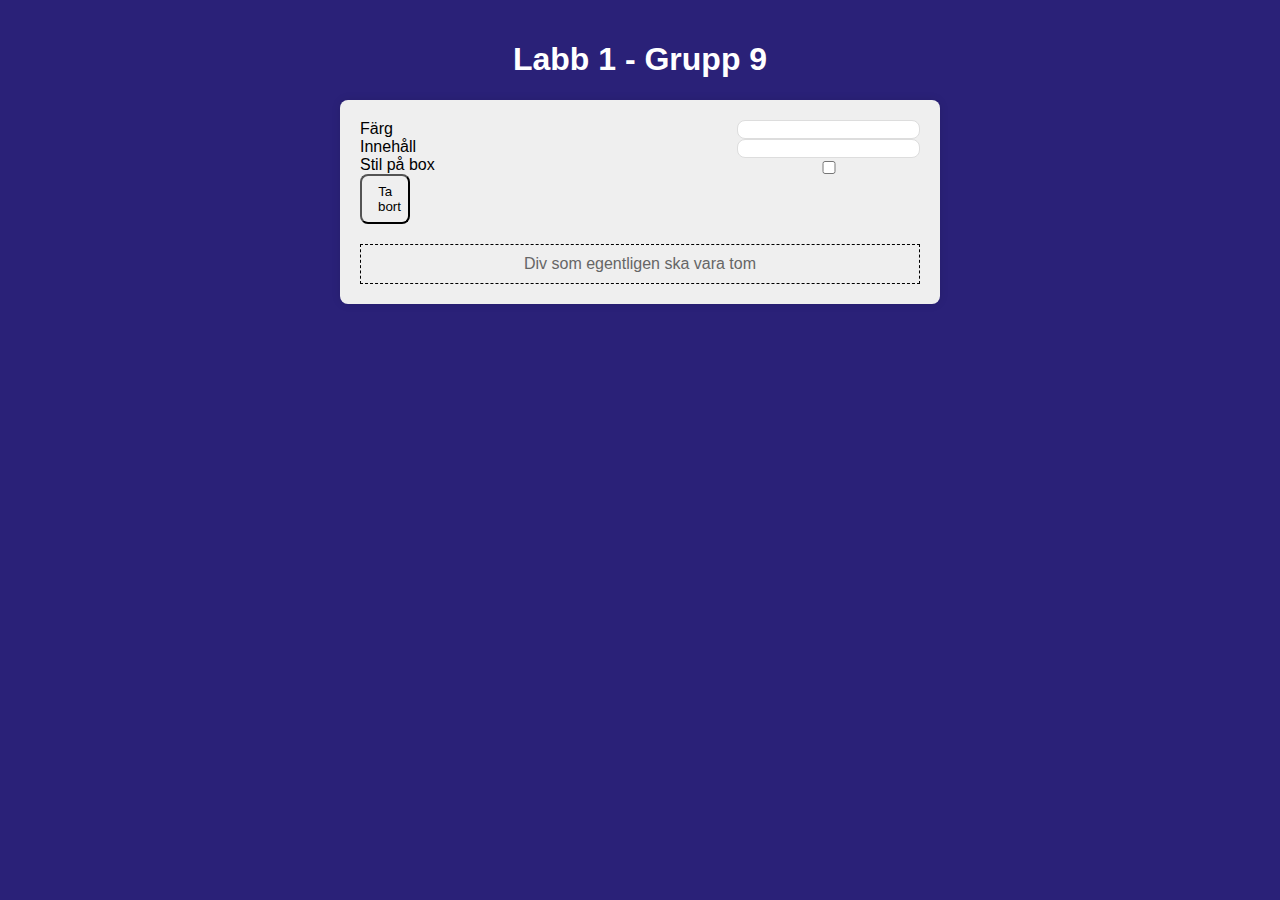
==== main.html @ fa76e469 "commit" ====
<!DOCTYPE html>
<html lang="en">
<head>
    <meta charset="UTF-8">
    <meta name="viewport" content="width=device-width, initial-scale=1.0">
    <title>Labb 1 - Grupp 9</title>
    <link rel="stylesheet" href="/styles/styles.css">
    <!-- <link rel="stylesheet" href="/styles/variables/variables.css"> -->
    <script src="main.js" defer></script>
</head>
<body>
    <h1>Labb 1 - Grupp 9</h1>
    <div class="container border-rounded">
      <div class="flexbox flexbox-space-between">
        <div class="flexbox thirty fcolumn fcol-auto max-width-15">
          <label for="color">Färg</label>
          <label for="content">Innehåll</label>
          <label for="divStyle">Stil på box</label>
          <button id="button" class="button border-rounded thirty border-color">Ta bort</button>
        </div>
        <div class="flexbox fcolumn">
          <input type="text" name="color" id="color" class="textfield border-rounded fullsize">
          <input type="text" name="content" id="content" class="textfield border-rounded fullsize">
          <input type="checkbox" name="divStyle" id="divStyle" class="checkbox">
        </div>
      </div>
      <div class="empty-div" id="btn">Div som egentligen ska vara tom</div>
    </div>
</body>
</html>
---- styles/styles.css ----
body {
    font-family: Arial, sans-serif;
    background-color: hsl(246, 57%, 30%);
    margin: 0;
    padding: 20px;
  }
*,
*::after,
*::before {
    box-sizing: border-box;
  }
  
  .container {
    max-width: 600px;
    margin: auto;
    background: #EFEFEF;
    padding: 20px;
    box-shadow: 0 0 10px rgba(0, 0, 0, 0.1);
  }

  .form-container label {
    display: block;
    margin-bottom: 5px;
  }
  .border-color {
    border-color: black;
  }
  
  .textfield {
    border: 0.1rem solid #DDD;
    box-sizing: border-box;
  }
  
  .checkbox {
    margin-bottom: 20px;
  }
  
  .button {
    padding: .5rem 1rem;
    /* background-color: #ddd; */
    cursor: pointer;
  }
  .border-rounded {
    border-radius: 0.5rem;
  }
  .button:hover {
    background-color: #ccc;
  }
  
  .empty-div {
    border: 1px dashed #000;
    padding: 10px;
    text-align: center;
    color: #666;
    margin-top: 20px;
  }
  
  h1 {
    text-align: center;
    color: white;
  }
  .flexbox {
    display: flex;
  }
  .flexbox-center {
    display: flex;
    justify-content: center;
    align-items: center;
  }
  .flexbox-space-between {
    justify-content: space-between;
  }
  .fcolumn {
    flex-direction: column;
  }
  .thirty {
    width: 30%;
  }
  .fcol-auto {
    flex-basis: auto;
  }
---- styles/variables/variables.css ----
@import "./colors.css";
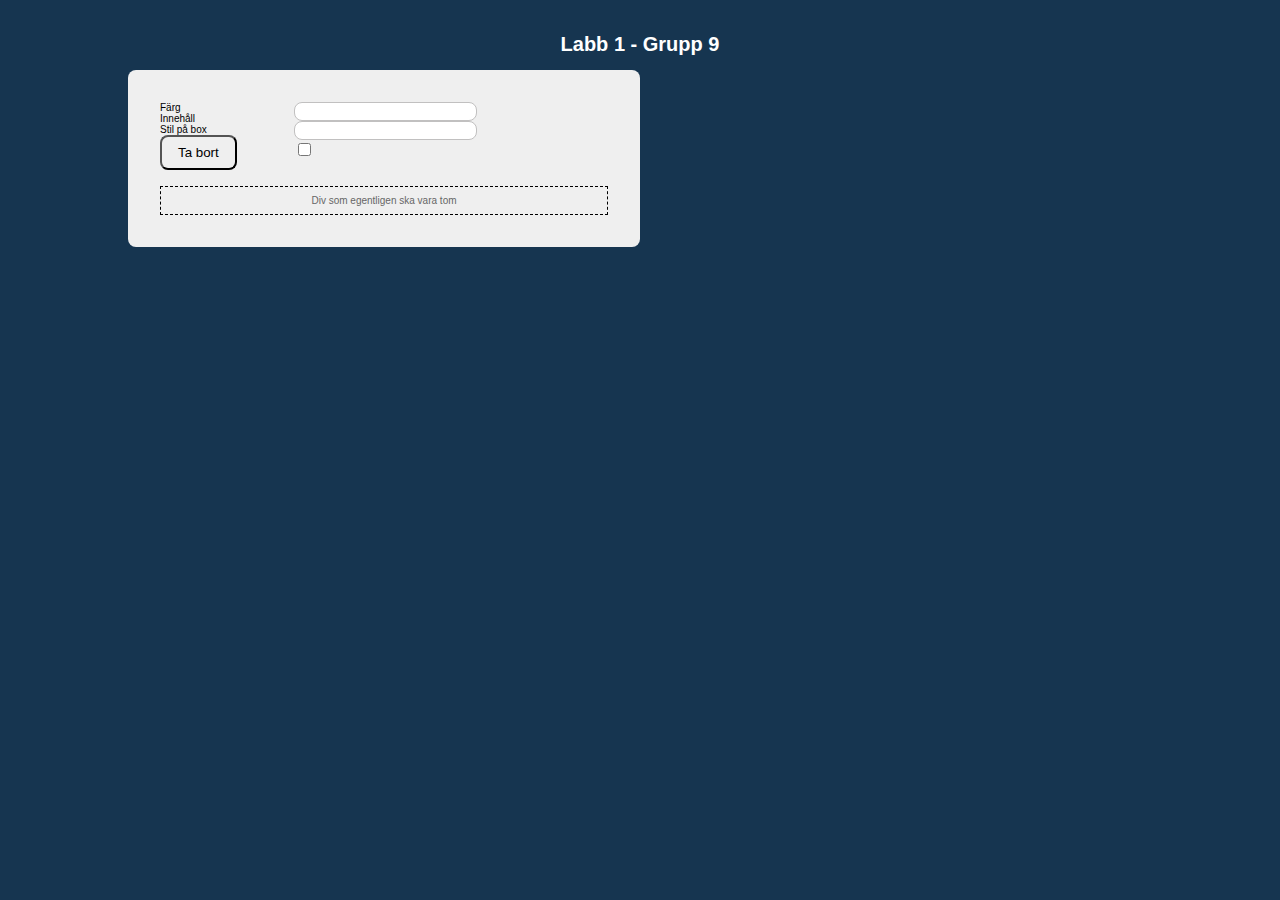
==== commit febd4dcb: "Några ändringar" ====
--- a/main.html
+++ b/main.html
@@ -9,16 +9,17 @@
     <script src="main.js" defer></script>
 </head>
 <body>
+  <main>
     <h1>Labb 1 - Grupp 9</h1>
     <div class="container border-rounded">
-      <div class="flexbox flexbox-space-between">
-        <div class="flexbox thirty fcolumn fcol-auto max-width-15">
+      <div class="flexbox__container flexbox-space-between">
+        <div class="flexbox flexbox__item thirty fcolumn fcol-auto max-width-15">
           <label for="color">Färg</label>
           <label for="content">Innehåll</label>
           <label for="divStyle">Stil på box</label>
           <button id="button" class="button border-rounded thirty border-color">Ta bort</button>
         </div>
-        <div class="flexbox fcolumn">
+        <div class="flexbox flexbox__item fcolumn">
           <input type="text" name="color" id="color" class="textfield border-rounded fullsize">
           <input type="text" name="content" id="content" class="textfield border-rounded fullsize">
           <input type="checkbox" name="divStyle" id="divStyle" class="checkbox">
@@ -26,5 +27,6 @@
       </div>
       <div class="empty-div" id="btn">Div som egentligen ska vara tom</div>
     </div>
+  </main>
 </body>
 </html>--- a/styles/styles.css
+++ b/styles/styles.css
@@ -1,82 +1,93 @@
 body {
     font-family: Arial, sans-serif;
-    background-color: hsl(246, 57%, 30%);
+    background-color: hsl(208, 57%, 20%);
     margin: 0;
     padding: 20px;
+    font-size: 62.5%;
   }
+main {
+  width: clamp(20rem, 80vw, 120rem);
+  margin: 0 auto;
+}
 *,
 *::after,
 *::before {
     box-sizing: border-box;
-  }
+}
+.container {
+  width: 50%;
+  background: #EFEFEF;
+  padding: 2rem;
+}
+
+.form-container label {
+  display: block;
+}
+.border-color {
+  border-color: black;
+}
   
-  .container {
-    max-width: 600px;
-    margin: auto;
-    background: #EFEFEF;
-    padding: 20px;
-    box-shadow: 0 0 10px rgba(0, 0, 0, 0.1);
-  }
-
-  .form-container label {
-    display: block;
-    margin-bottom: 5px;
-  }
-  .border-color {
-    border-color: black;
-  }
+.textfield {
+  border: 0.1rem solid #c1c0c0;
+}
   
-  .textfield {
-    border: 0.1rem solid #DDD;
-    box-sizing: border-box;
-  }
+.checkbox {
+  margin-bottom: 0rem;
+}
   
-  .checkbox {
-    margin-bottom: 20px;
-  }
+.button {
+  padding: .5rem 1rem;
+  /* background-color: #ddd; */
+  cursor: pointer;
+}
+.border-rounded {
+  border-radius: 0.5rem;
+}
+.button:hover {
+  background-color: #ccc;
+}
   
-  .button {
-    padding: .5rem 1rem;
-    /* background-color: #ddd; */
-    cursor: pointer;
-  }
-  .border-rounded {
-    border-radius: 0.5rem;
-  }
-  .button:hover {
-    background-color: #ccc;
-  }
-  
-  .empty-div {
-    border: 1px dashed #000;
-    padding: 10px;
-    text-align: center;
-    color: #666;
-    margin-top: 20px;
-  }
-  
-  h1 {
-    text-align: center;
-    color: white;
-  }
-  .flexbox {
-    display: flex;
-  }
-  .flexbox-center {
-    display: flex;
-    justify-content: center;
-    align-items: center;
-  }
-  .flexbox-space-between {
-    justify-content: space-between;
-  }
-  .fcolumn {
-    flex-direction: column;
-  }
-  .thirty {
-    width: 30%;
-  }
-  .fcol-auto {
+.empty-div {
+  border: 1px dashed #000;
+  padding: .5rem;
+  text-align: center;
+  color: #666;
+  margin-block-start: 1rem;
+}
+h1 {
+  text-align: center;
+  color: white;
+}
+.flexbox {
+  display: flex;
+}
+.flexbox-center {
+  display: flex;
+  justify-content: center;
+  align-items: center;
+}
+.flexbox-space-between {
+  justify-content: space-between;
+}
+.fcolumn {
+  flex-direction: column;
+}
+.fcol-auto {
     flex-basis: auto;
-  }
+}
+.flexbox__container {
+  display: flex;
+  flex-wrap: wrap;
+  min-height: 4rem;
+}
+.flexbox__item:nth-child(1), .flexbox__item:nth-child(2) {
+  display: flex;
+  align-items: start;
+}
+.flexbox__item:nth-child(1) {
+  flex-basis: 30%;
+}
+.flexbox__item:nth-child(2) {
+  flex-basis: 70%;
+}
   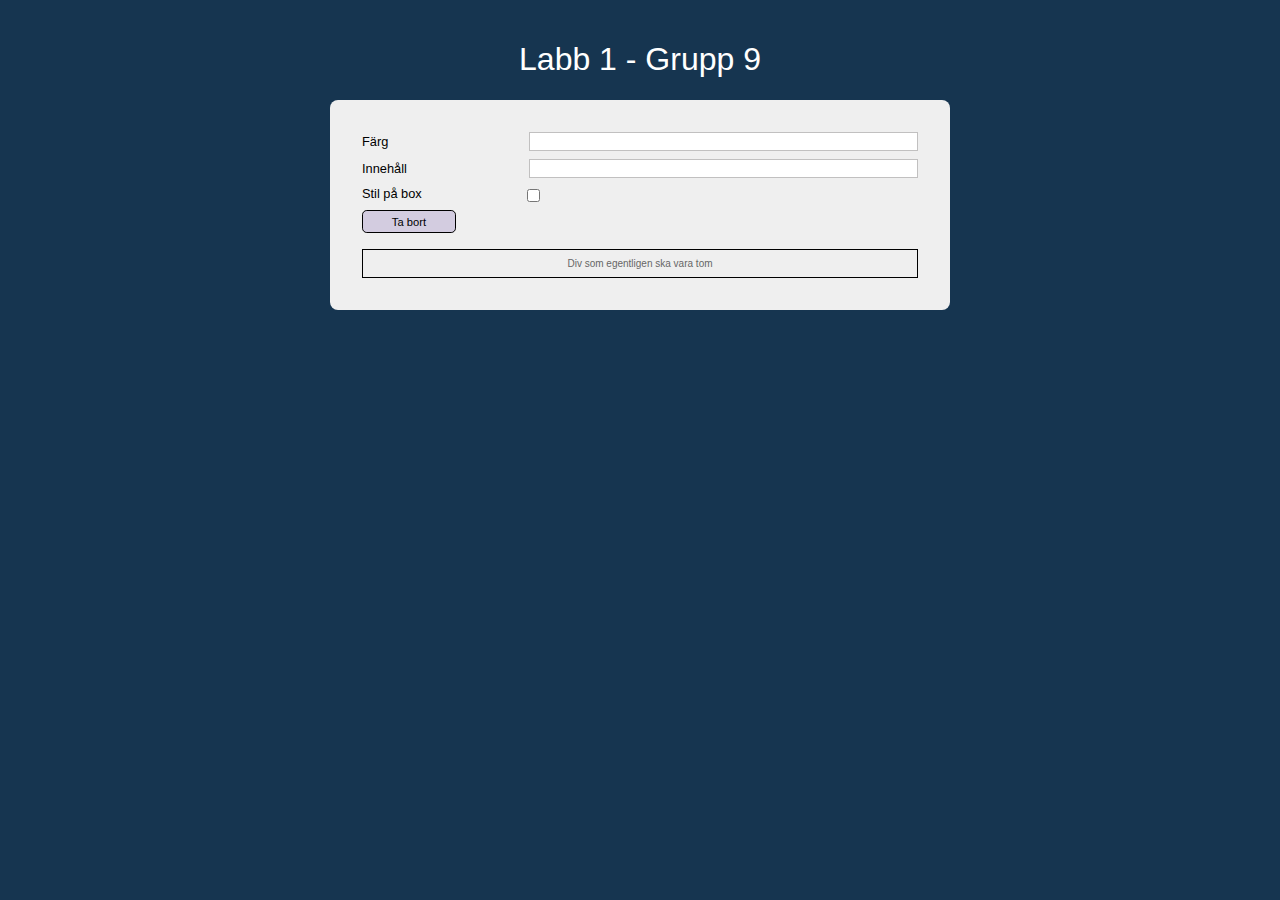
==== commit e7868984: "Lite ändringar" ====
--- a/main.html
+++ b/main.html
@@ -11,18 +11,22 @@
 <body>
   <main>
     <h1>Labb 1 - Grupp 9</h1>
-    <div class="container border-rounded">
-      <div class="flexbox__container flexbox-space-between">
-        <div class="flexbox flexbox__item thirty fcolumn fcol-auto max-width-15">
+    <div class="container border-rounded-05">
+      <div class="flexbox__container f-space-between">
+        <div class="flexbox flexbox__item f-space-between padding-bottom vertical-align">
           <label for="color">Färg</label>
+          <input type="text" name="color" id="color" class="textfield border-rounded fbasis-70">
+        </div>
+        <div class="flexbox flexbox__item f-space-between padding-bottom vertical-align">
           <label for="content">Innehåll</label>
+          <input type="text" name="content" id="content" class="textfield border-rounded fbasis-70">
+        </div>
+        <div class="flexbox flexbox__item f-space-between padding-bottom vertical-align">
           <label for="divStyle">Stil på box</label>
-          <button id="button" class="button border-rounded thirty border-color">Ta bort</button>
+          <input type="checkbox" name="divStyle" id="divStyle" class="checkbox">
         </div>
-        <div class="flexbox flexbox__item fcolumn">
-          <input type="text" name="color" id="color" class="textfield border-rounded fullsize">
-          <input type="text" name="content" id="content" class="textfield border-rounded fullsize">
-          <input type="checkbox" name="divStyle" id="divStyle" class="checkbox">
+        <div class="flexbox flexbox__item">
+          <button id="button" class="button border-rounded-03 thirty border-color">Ta bort</button>
         </div>
       </div>
       <div class="empty-div" id="btn">Div som egentligen ska vara tom</div>
--- a/styles/styles.css
+++ b/styles/styles.css
@@ -6,7 +6,9 @@
     font-size: 62.5%;
   }
 main {
-  width: clamp(20rem, 80vw, 120rem);
+  display: flex;
+  flex-wrap: wrap;
+  justify-content: center;
   margin: 0 auto;
 }
 *,
@@ -14,21 +16,24 @@
 *::before {
     box-sizing: border-box;
 }
+
 .container {
   width: 50%;
   background: #EFEFEF;
   padding: 2rem;
 }
-
+.vertical-align {
+  align-items: center;
+}
 .form-container label {
   display: block;
 }
 .border-color {
-  border-color: black;
+  border: .01rem solid black;
 }
   
 .textfield {
-  border: 0.1rem solid #c1c0c0;
+  border: .1rem solid #c1c0c0;
 }
   
 .checkbox {
@@ -36,27 +41,35 @@
 }
   
 .button {
-  padding: .5rem 1rem;
+  background-color: hsl(261, 24%, 84%);
+  font-size: .7rem;
+  padding: .3rem 1.8rem;
   /* background-color: #ddd; */
   cursor: pointer;
 }
-.border-rounded {
+.border-rounded-05 {
   border-radius: 0.5rem;
+}
+.border-rounded-03 {
+  border-radius: 0.3rem;
 }
 .button:hover {
   background-color: #ccc;
 }
   
 .empty-div {
-  border: 1px dashed #000;
+  border: .01rem solid #000;
   padding: .5rem;
   text-align: center;
   color: #666;
   margin-block-start: 1rem;
 }
 h1 {
+  width: 100%;
+  font-size: 2rem;
   text-align: center;
   color: white;
+  font-weight: 400;
 }
 .flexbox {
   display: flex;
@@ -66,28 +79,33 @@
   justify-content: center;
   align-items: center;
 }
-.flexbox-space-between {
+.f-space-between {
   justify-content: space-between;
 }
-.fcolumn {
-  flex-direction: column;
-}
-.fcol-auto {
-    flex-basis: auto;
-}
+
 .flexbox__container {
   display: flex;
   flex-wrap: wrap;
   min-height: 4rem;
 }
-.flexbox__item:nth-child(1), .flexbox__item:nth-child(2) {
-  display: flex;
-  align-items: start;
+.fbasis-70 {
+  flex-basis: 70%;
 }
 .flexbox__item:nth-child(1) {
-  flex-basis: 30%;
+  flex-basis: 100%;
 }
 .flexbox__item:nth-child(2) {
-  flex-basis: 70%;
+  flex-basis: 100%;
 }
-  +.flexbox__item:nth-child(3) {
+  flex-basis: 32.5%;
+}
+.flexbox__item:nth-child(4) {
+  flex-basis: 100%;
+}
+.flexbox__item:nth-child(1), .flexbox__item:nth-child(2), .flexbox__item:nth-child(3) {
+  font-size: .8rem;
+}
+.padding-bottom {
+  padding-bottom: .5rem;
+}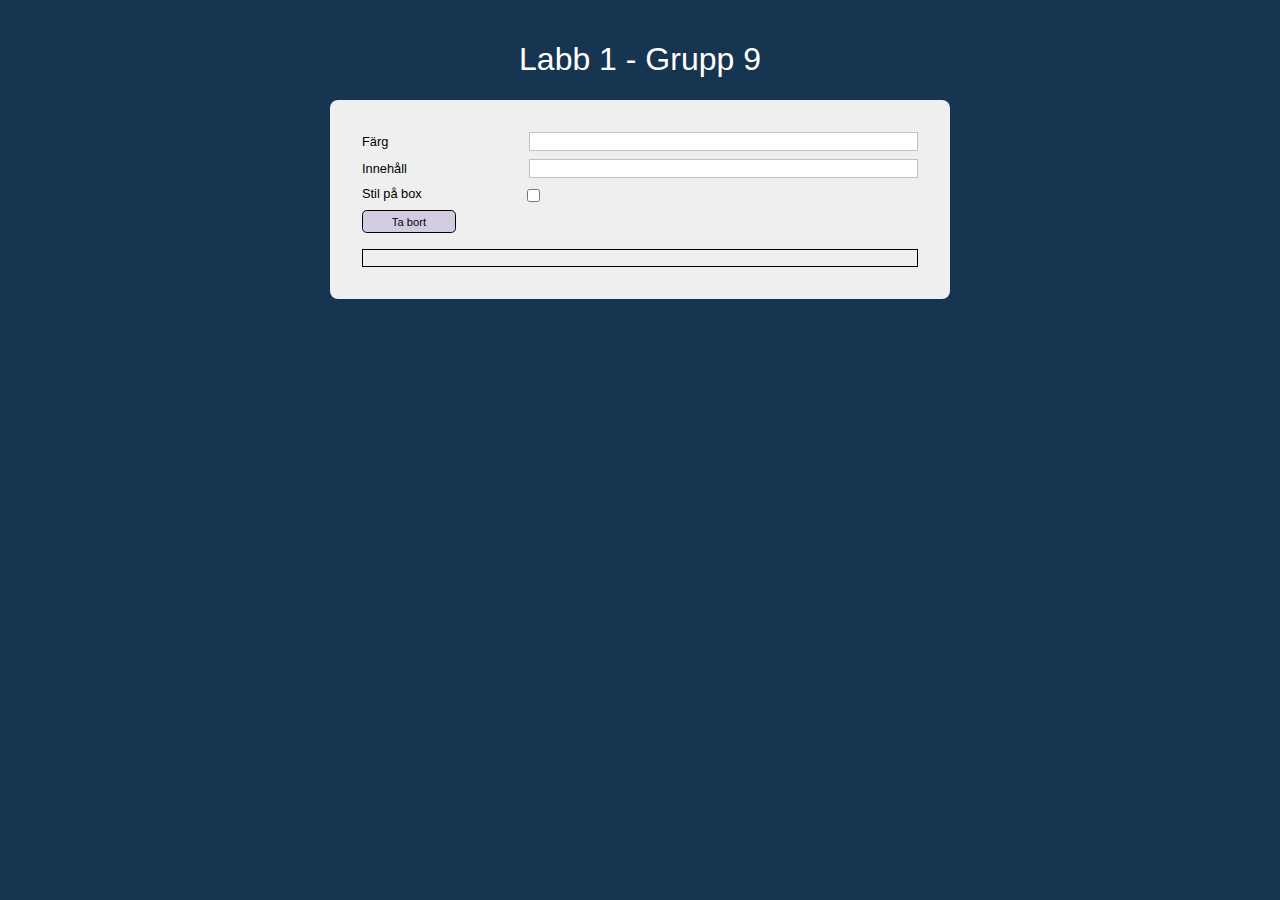
==== commit 25f6a409: "ändringar" ====
--- a/main.html
+++ b/main.html
@@ -29,7 +29,7 @@
           <button id="button" class="button border-rounded-03 thirty border-color">Ta bort</button>
         </div>
       </div>
-      <div class="empty-div" id="btn">Div som egentligen ska vara tom</div>
+      <div class="empty-div" id="btn"></div>
     </div>
   </main>
 </body>
--- a/styles/styles.css
+++ b/styles/styles.css
@@ -58,6 +58,7 @@
 }
   
 .empty-div {
+  font-size: 1rem;
   border: .01rem solid #000;
   padding: .5rem;
   text-align: center;
